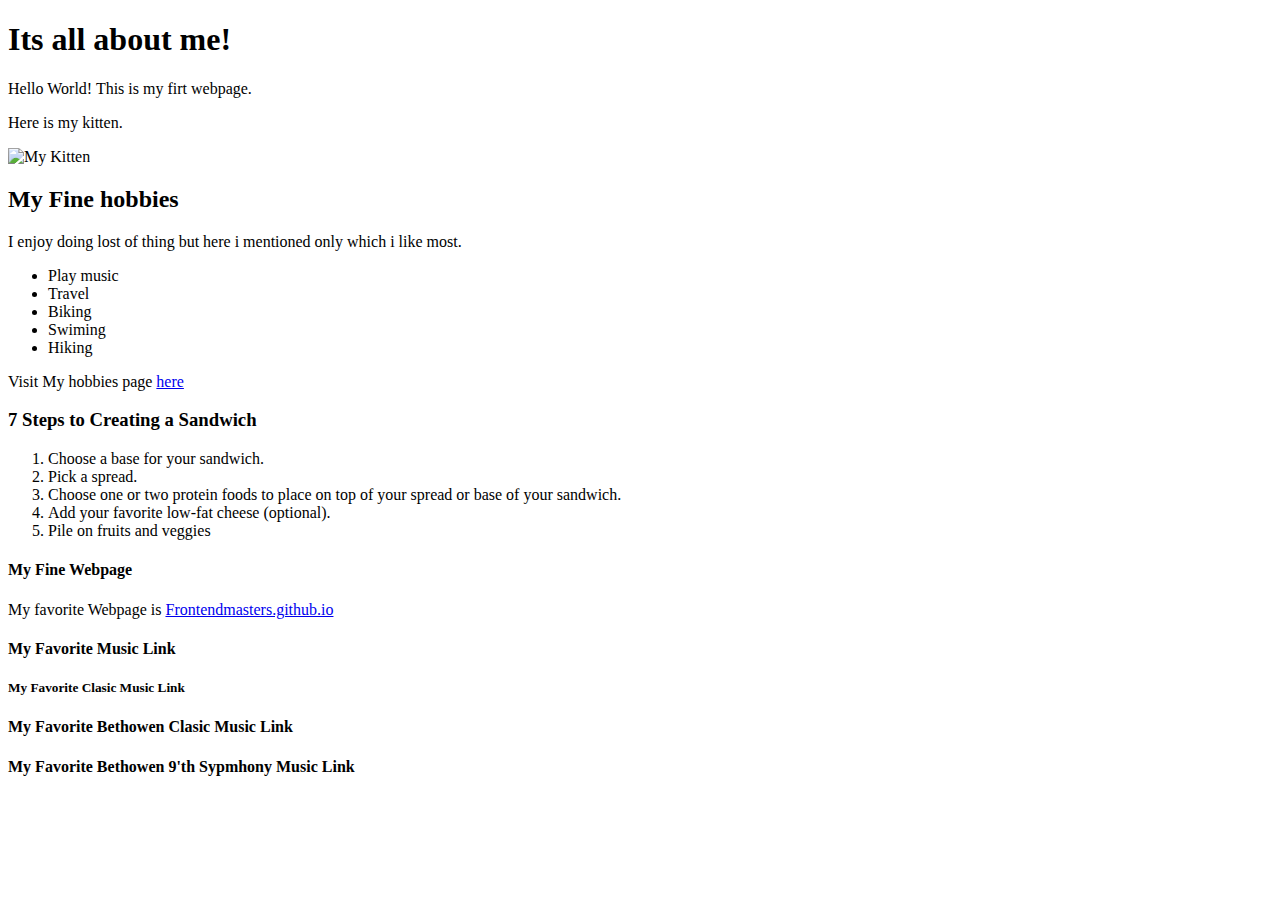
==== Preperations Weeks/HtmL/index.html @ ada05a33 "Add files via upload" ====
<!DOCTYPE html>
<html lang="en">

<head>
    <meta charset="UTF-8">
    <meta http-equiv="X-UA-Compatible" content="IE=edge">
    <meta name="viewport" content="width=device-width, initial-scale=1.0">
    <title>My First web Page</title>
</head>

<body>
    <h1>Its all about me!</h1>
    <p>Hello World! This is my firt webpage.</p>

    <p>Here is my kitten.</p>
    <img src="http://placekitten.com/200/300" alt="My Kitten" title="My cute kitten.">

    <h2>My Fine hobbies</h2>
    <p>I enjoy doing lost of thing but here i mentioned only which i like most.</p>
    <ul>
        <li>Play music</li>
        <li>Travel</li>
        <li>Biking</li>
        <li>Swiming</li>
        <li>Hiking</li>
    </ul>

    <p>Visit My hobbies page <a href="hobbies.html" target="_blank"> here</a> </p>

    <h3>7 Steps to Creating a Sandwich</h3>
    <ol>
        <li>Choose a base for your sandwich.</li>
        <li>Pick a spread.</li>
        <li>Choose one or two protein foods to place on top of your spread or base of your sandwich.</li>
        <li>Add your favorite low-fat cheese (optional). </li>
        <li>Pile on fruits and veggies</li>
    </ol>

    <h4>My Fine Webpage</h4>
    <p>My favorite Webpage is <a href="https://frontendmasters.github.io/bootcamp/html"
            target="_blank">Frontendmasters.github.io</a></p>

    <h4>My Favorite Music Link</h4>
    <h5>My Favorite Clasic Music Link</h5>
    <h4>My Favorite Bethowen Clasic Music Link</h4>
    <h4>My Favorite Bethowen 9'th Sypmhony Music Link</h4>

</body>

</html>
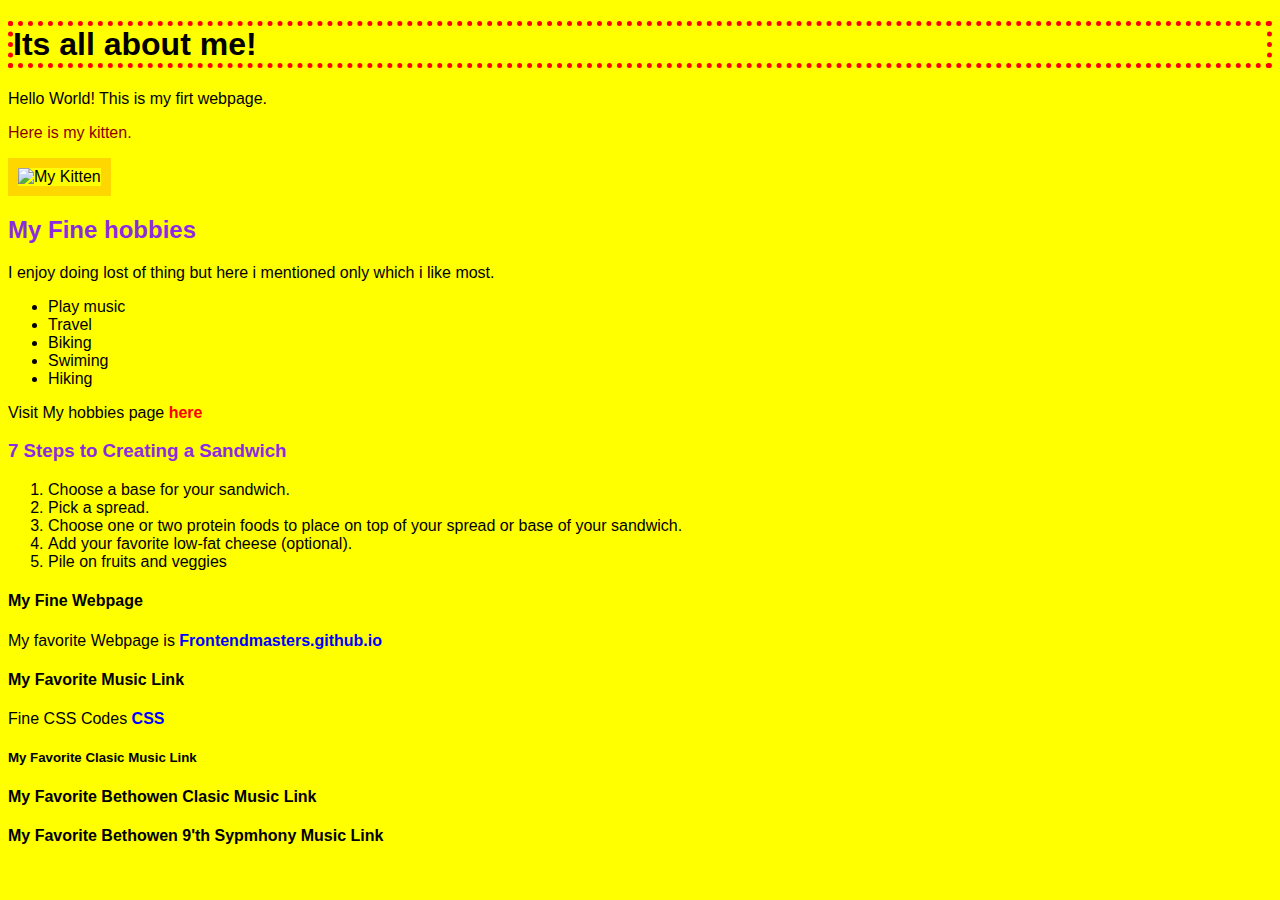
==== commit 19abf838: "Add files via upload" ====
--- a/Preperations Weeks/HtmL/index.html
+++ b/Preperations Weeks/HtmL/index.html
@@ -6,13 +6,14 @@
     <meta http-equiv="X-UA-Compatible" content="IE=edge">
     <meta name="viewport" content="width=device-width, initial-scale=1.0">
     <title>My First web Page</title>
+    <link href="css/mystyle.css" rel="stylesheet">
 </head>
 
 <body>
     <h1>Its all about me!</h1>
     <p>Hello World! This is my firt webpage.</p>
 
-    <p>Here is my kitten.</p>
+    <p id="myid">Here is my kitten.</p>
     <img src="http://placekitten.com/200/300" alt="My Kitten" title="My cute kitten.">
 
     <h2>My Fine hobbies</h2>
@@ -38,9 +39,10 @@
 
     <h4>My Fine Webpage</h4>
     <p>My favorite Webpage is <a href="https://frontendmasters.github.io/bootcamp/html"
-            target="_blank">Frontendmasters.github.io</a></p>
+            target="_blank" class="io">Frontendmasters.github.io</a></p>
 
     <h4>My Favorite Music Link</h4>
+    <p>Fine CSS Codes <a href="https://frontendmasters.github.io/bootcamp/css#link-pseudo-classes" target="_blank" class="io">CSS</a></p>
     <h5>My Favorite Clasic Music Link</h5>
     <h4>My Favorite Bethowen Clasic Music Link</h4>
     <h4>My Favorite Bethowen 9'th Sypmhony Music Link</h4>
--- a/Preperations Weeks/HtmL/css/mystyle.css
+++ b/Preperations Weeks/HtmL/css/mystyle.css
@@ -0,0 +1,66 @@
+/* My first stylesheet CSS */
+
+body{
+    font-family:Arial, Helvetica, sans-serif;
+    background-color: yellow;
+}
+
+img {
+    border: 10px solid gold;
+}
+
+h1 {
+    border: 5px dotted red;
+}
+
+h2, h3 {
+    color: blueviolet;
+}
+
+blockquote {
+    font-family: Georgia, 'Times New Roman', Times, serif;
+    font-size: 2rem;
+    text-align: center;
+}
+
+cite {
+    font-size: 1.5rem;
+    font-weight: bold;
+}
+
+.bigbold {
+    font-size: bold;
+    font-weight: 1.3rem;
+}
+
+a:link {
+    font-weight: bold;
+    font-size: 1.2 rem;
+    color: red;
+    text-decoration: none;
+}
+
+a:visited {
+    color: green;
+}
+
+a:hover {
+    color: orange;
+    text-decoration: underline;
+    background-color: black;
+}
+a.io {
+    color: blue;
+}
+
+ol li:link {
+    font-weight: bold;
+    font-size: 1.2 rem;
+    color: red;
+    text-decoration: none;
+}
+
+#myid {
+    color: darkred;
+    text-decoration: dotted;
+}